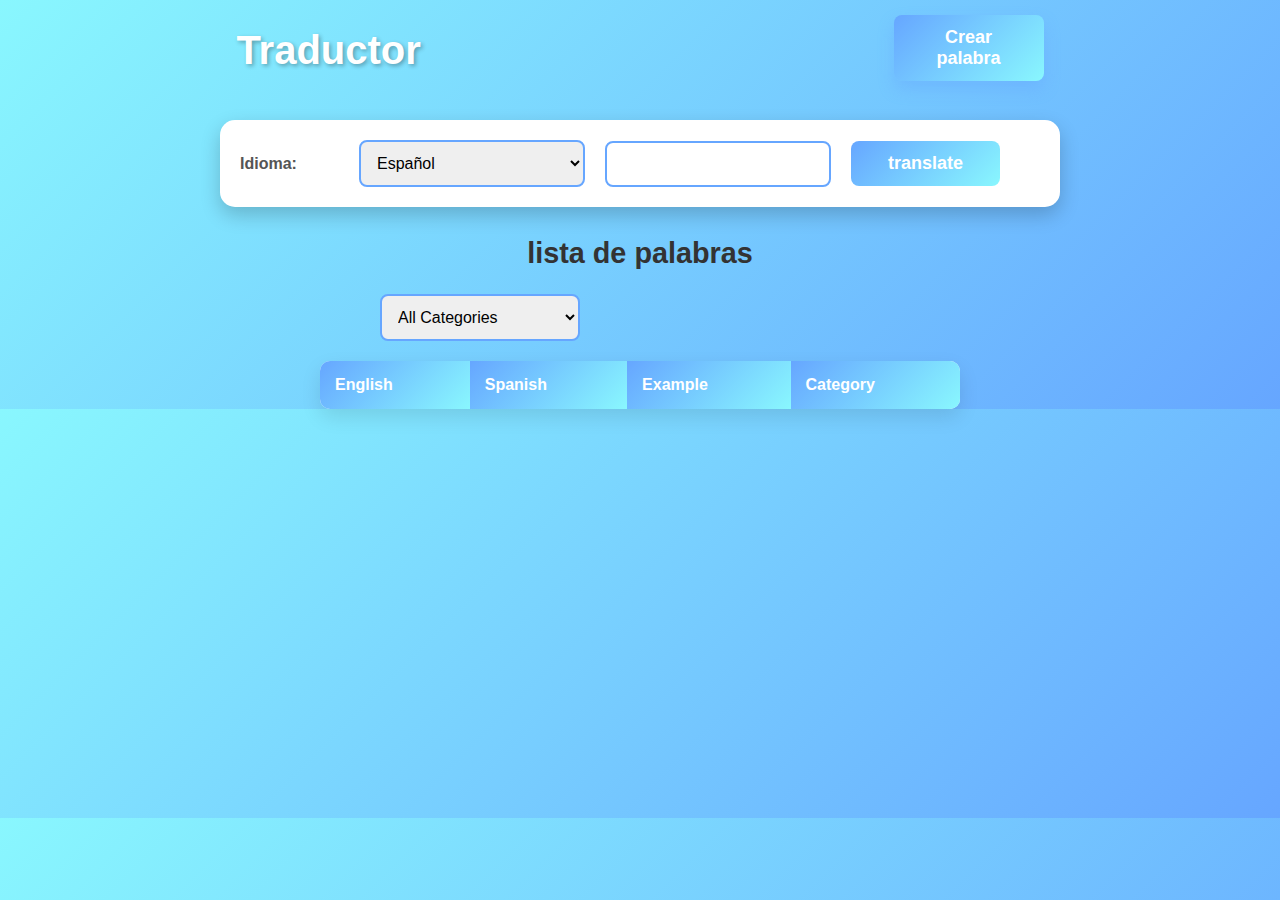
==== index.html @ 3d0e1ec7 "Add files via upload" ====
<!DOCTYPE html>
<html lang="en">
<head>
    <meta charset="UTF-8">
    <meta name="viewport" content="width=device-width, initial-scale=1.0">
    <link rel="stylesheet" href="styles/style.css">
    <title>Traductor</title>
</head>
<body>
    <header>
        <a href="index.html"><h1>Traductor</h1></a>
        <a id="Create" href="pages/createWord.html">Crear palabra</a>
    </header>
    <div class="container">
           <div class="translator">
            <label for="">Idioma:</label>
            <select name="" id="lenguaje">
                <option value="spanish">Español</option> 
                <option value="english">Ingles</option> 
            </select>
           <input type="text" id="word">
           <button id="translate">translate</button>
          <div id="result"> </div> 
          <div id="error"></div>
           </div> 
    </div>
    <h2>lista de palabras</h2>
    <select id="categorySelect"></select>
    <table>
      <thead>
        <tr>
          <th>English</th>
          <th>Spanish</th>
          <th>Example</th>
          <th>Category</th>
        </tr>
      </thead>
      <tbody id="tableWords"></tbody>
    </table>
    
    

    <script type="module" src="scripts/app.js"></script>
</body>
</html>
---- styles/style.css ----
/* styles.css */
body {
    font-family: 'Roboto', sans-serif;
    background: linear-gradient(135deg, #89f7fe, #66a6ff);
    color: #333;
    margin: 0;
    padding: 0;
}

header{
    display: flex;
    align-items: center;
    justify-content: space-around;
    width: 100%;
    height: 100px;
}

h1 {
    text-align: center;
    color: #fff;
    margin: 20px 0;
    font-size: 2.5rem;
    text-shadow: 2px 2px 4px rgba(0, 0, 0, 0.3);
}
header > a{
    text-decoration: none;
}

header > #Create  {
    padding: 12px 25px;
    width: 100px;
    background: linear-gradient(135deg, #66a6ff, #89f7fe);
    color: #fff;
    border: none;
    border-radius: 8px;
    cursor: pointer;
    text-align: center;
    text-decoration: none;
    transition: transform 0.2s ease, box-shadow 0.3s ease;
    font-size: 18px;
    font-weight: bold;
}

header > #Create  {
    transform: translateY(-2px);
    box-shadow: 0 8px 15px rgba(102, 166, 255, 0.4);
}

.container {
    max-width: 800px;
    margin: 20px auto;
    padding: 20px;
    background: #fff;
    border-radius: 15px;
    box-shadow: 0 8px 20px rgba(0, 0, 0, 0.2);
}

.translator {
    display: flex;
    flex-wrap: wrap;
    gap: 20px;
    align-items: center;
    justify-content: space-between;
}

label {
    flex: 1;
    font-weight: bold;
    color: #555;
}

select, input[type="text"] {
    flex: 2;
    padding: 12px;
    border: 2px solid #66a6ff;
    border-radius: 8px;
    font-size: 16px;
    width: 100%;
    transition: border-color 0.3s ease;
}

select:focus, input:focus {
    border-color: #89f7fe;
    outline: none;
    box-shadow: 0 0 8px rgba(102, 166, 255, 0.5);
}

button {
    padding: 12px 25px;
    background: linear-gradient(135deg, #66a6ff, #89f7fe);
    color: #fff;
    border: none;
    border-radius: 8px;
    cursor: pointer;
    transition: transform 0.2s ease, box-shadow 0.3s ease;
    font-size: 18px;
    font-weight: bold;
    flex: 1;
}

button:hover {
    transform: translateY(-2px);
    box-shadow: 0 8px 15px rgba(102, 166, 255, 0.4);
}

button:active {
    transform: translateY(0);
    box-shadow: none;
}

h2 {
    color: #333;
    margin-top: 30px;
    text-align: center;
    font-size: 1.8rem;
}

table {
    width: 50%;
    margin: auto;
    border-collapse: collapse;
    margin-top: 20px;
    border-radius: 10px;
    overflow: hidden;
    box-shadow: 0 8px 20px rgba(0, 0, 0, 0.1);
}

table th, table td {
    border: none;
    padding: 15px;
    text-align: left;
    font-size: 16px;
}

table th {
    background: linear-gradient(135deg, #66a6ff, #89f7fe);
    color: #fff;
    font-weight: bold;
}

table tr:nth-child(even) {
    background-color: #f4f4f9;
}

table tr:nth-child(odd) {
    background-color: #eaf7ff;
}

table tr:hover {
    background-color: #d6f3ff;
    transition: background-color 0.3s ease;
}

footer {
    text-align: center;
    margin-top: 30px;
    color: #fff;
    font-size: 0.9rem;
}

form{
    width: 500px;
    padding: 50px;
    margin: auto;
    display: flex;
    flex-direction: column;
    background-color: #d6f3ff;
}
form input{
    width: 100px;
    margin: 20px 5px;
}
form button{
    margin: 20px;
}
#categorySelect{
    width: 200px;
   margin-left: 380px;
}
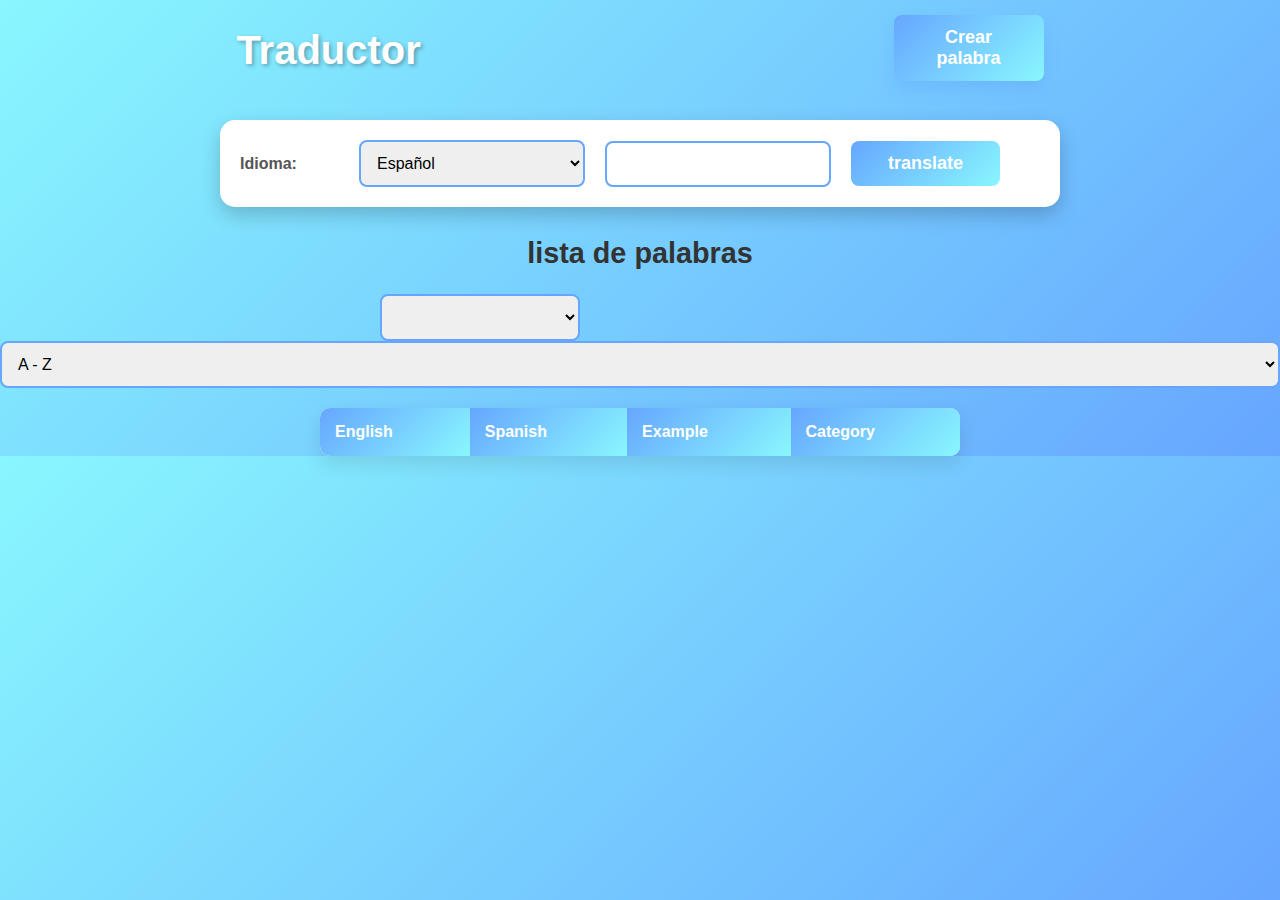
==== commit c062f40f: "Add files via upload" ====
--- a/index.html
+++ b/index.html
@@ -26,6 +26,11 @@
     </div>
     <h2>lista de palabras</h2>
     <select id="categorySelect"></select>
+    <select id="sortSelect">
+      <option value="asc">A - Z</option>
+      <option value="desc">Z - A</option>
+    </select>
+    
     <table>
       <thead>
         <tr>
